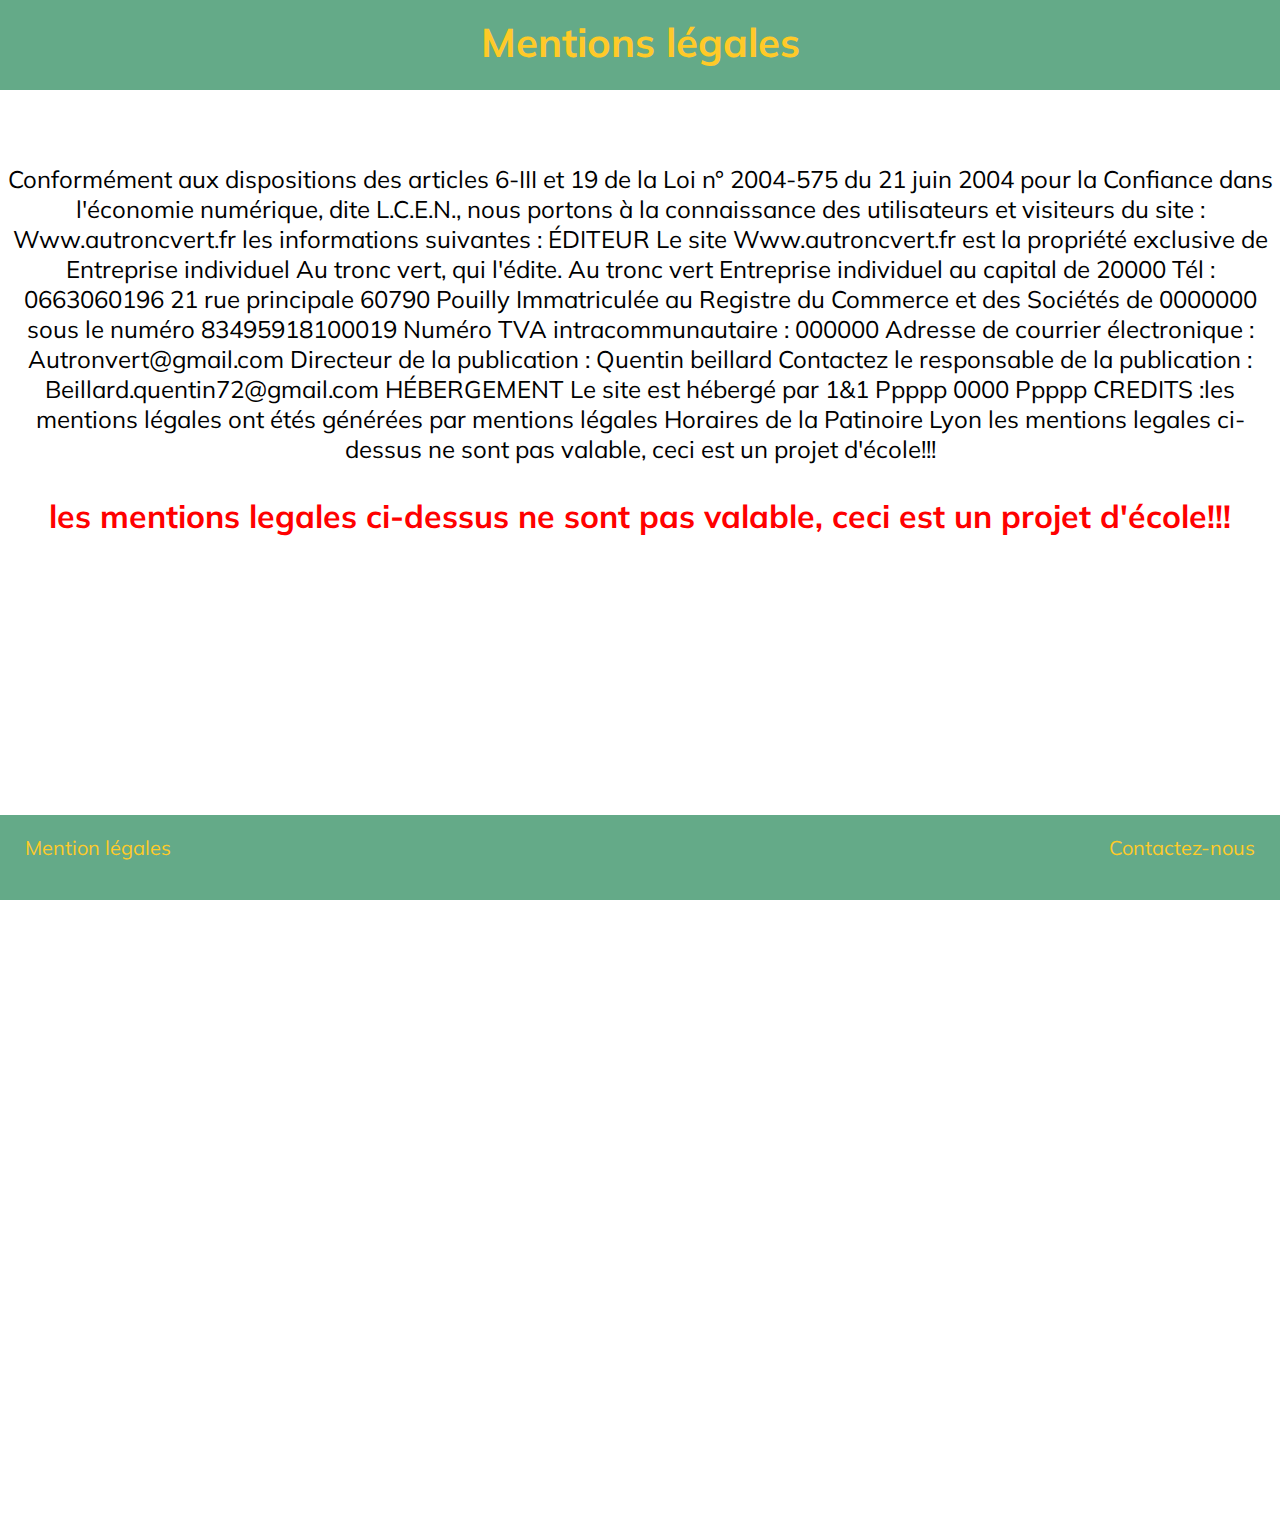
==== mentions.html @ 2ec98026 "first" ====
<!DOCTYPE html>
<html lang="fr">
<head>
  <meta charset="utf-8">
  <meta name="viewport" content="width=device-width, initial-scale=1">
  <title>la note enchantée/tshoms</title>
  <link rel="stylesheet" href="css/style.css">
  <link href="https://fonts.googleapis.com/css?family=Muli:400,500,800,900&display=swap" rel="stylesheet">
</head>

<!--le corps de la page/body-->
<body class="container">
<!-- nav-bar/la tete du site-->
<nav>
<div>
   <a class="brand">Mentions légales</a>
 </div>
</nav>
<!-- fin de la nav-bar/la tete du site -->

<!-- main/contenu-->
<main id="box">

<section>
<!-- menu1-->
<p class="p_mention">Conformément aux dispositions des articles 6-III et 19 de la Loi n° 2004-575 du 21 juin 2004 pour la Confiance dans l'économie numérique, dite L.C.E.N., nous portons à la connaissance des utilisateurs et visiteurs du site : Www.autroncvert.fr les informations suivantes :

ÉDITEUR

Le site Www.autroncvert.fr est la propriété exclusive de Entreprise individuel Au tronc vert, qui l'édite.

Au tronc vert
Entreprise individuel au capital de 20000 Tél : 0663060196

21 rue principale 60790 Pouilly
Immatriculée au Registre du Commerce et des Sociétés de 0000000 sous le numéro 83495918100019

Numéro TVA intracommunautaire : 000000
Adresse de courrier électronique : Autronvert@gmail.com

Directeur de la publication : Quentin beillard
Contactez le responsable de la publication : Beillard.quentin72@gmail.com

HÉBERGEMENT

Le site est hébergé par 1&1 Ppppp 0000 Ppppp
CREDITS :les mentions légales ont étés générées par mentions légales
Horaires de la Patinoire Lyon

les mentions legales ci-dessus ne sont pas valable, ceci est un projet d'école!!!
</p>

<h3 class="info_mention">les mentions legales ci-dessus ne sont pas valable, ceci est un projet d'école!!! </h3>
</section>

</main>
<!-- article-->

<!--main/ fin-->

<footer class="bottom">

<!-- mention légales-->
<div class="left">
<p>Mention légales</p>
</div>

<!-- contact -->
<div class="right">
<p>Contactez-nous</p>
</div>

</footer>
<!-- fin du footer -->

</body>

</html>
---- css/style.css ----
body
{
 padding: 0;
 margin: 0;
 width: 1280px;
 height: auto;
 font-family: 'Muli', sans-serif;
}

 .container
{
 padding: 0;
 margin: 0;
 width: auto;
}

/* le header/haut du site*/
nav
{
 width: 100%;
 height: 90px;
 background: #64aa88;
 margin-bottom: 50px;
}

.brand
{
 display: flex;
 justify-content: center;
 padding-top: 17px;
 color:#FFCA28;
 font-size: 2.5em;
 font-family: 'Muli', sans-serif;
 font-weight: bold;
}

/* contenu du site / main */
#box
{
 display: flex;
 flex-direction: column;
 width: 100%;
 height: 1100px;
 background: white;
}

.row /* page d'acceuil*/
{
 width: 100%;
 height: 550%;
 display: flex;
 flex-direction: row;
 justify-content: space-around;
}

.row__menu /* les menus */
{
 display: flex;
 flex-direction: row;
 justify-content: center;
 text-align: left;
 width: 80%;
}

.section /*section*/
{
 width: 100%;
 height: 100%;
 display: flex;
 flex-direction: column;
}

.page_menu /* section__carte */
{
 width: 100%;
 height: 1280px;
 display: flex;
 flex-direction: column;
}

.menu
{
 width: 30%;
 height: 80%;
 box-shadow: 1px 1px 1px grey;
 transition-duration: 1s;
}

.menu:hover /* test animation */
{
box-shadow: 7px 7px 7px red;
}

.menu img /* important pour que la taille de l'image soit égale aux menus */
{
 width: 100%;
 height: 100%;
}

.menu_carte /* .menu_carte */
{
 width: 80%;
 height: 1100px;
 box-shadow: 1px 1px 1px grey;
 background-color:#f7dcdc;
 margin-top: 32px;
 margin-left: 120px;
 margin-bottom: 0px;
 margin-right: 20px;
}

/* couleur de fond/cartes */
.menu_one /* carte_one */
{
 background-color:#fff5f8;
 margin-top: 32px;
}

.menu_two /* carte_two */
{
 background-color:#ebeded; /* #e8eded */
 margin-top: 32px;
}

.menu_three /* carte_three */
{
 background-color:#fbfcfa;
 margin-top: 32px;
}

#colone_titre
{
 width: 100%;
 height: 195px;
 display: flex;
 text-align: center;
}

.icon
{
 height: 55px;
 display: flex;
 justify-content: center;
 font-size: 70px;
 padding-top: 30px;
}

.fas
{
 height: 155px;
 background: linear-gradient(to right,#ff704d , #ff704d , #ff704d , #f2c59b);/* #ff704d */
 -webkit-text-fill-color: transparent;
 -webkit-background-clip: text;
}

.icon_end
{
 font-size: 50px;
}

/* carte 1 */
.Prelude
{
 height: 285px;
 display: flex;
 text-align: center;
 margin-top: -20px;
 width: 100%;
 justify-content: center;
}

.point-dorgue
{
 display: flex;
 justify-content: center;
 margin-top: 60px;
}

.mouvement-final
{
 display: flex;
 justify-content: center;
 margin-top: -13px;
}

/* carte2 */
.appetit
{
 height: 285px;
 display: flex;
 text-align: center;
 margin-top: -20px;
 width: 100%;
 justify-content: center;
}

.Plaisir
{
 display: flex;
 justify-content: center;
 margin-top: -60px;
}

.Gourmandises
{
 display: flex;
 justify-content: center;
 margin-top: -50px;
}

/* carte3 */
.commencer
{
 height: 330px;
 display: flex;
 text-align: center;
 width: 100%;
 justify-content: center;
}

.continuer
{
 display: flex;
 justify-content: center;
 margin-top: -70px;
}

.terminer
{
 display: flex;
 justify-content: center;
 margin-top: 3px;
}

/* carte */
.bloc_title /* bloc_titre */
{
 width: 100%;
 height: 175px;
 display: flex;
 flex-direction: column;
}

.bloc_one /* bloc1 */
{
 width: 100%;
 height: 375px;
 display: flex;
 flex-direction: column;
}

.bloc_two /* bloc2 */
{
 width: 100%;
 height: 275px;
 display: flex;
 flex-direction: column;
}

.bloc_three /* bloc3 */
{
 width: 100%;
 height: 275px;
 display: flex;
 flex-direction: column;
}

.bloc p
{
 font-family: 'Courgette', sans-serif;
 width: auto;
 color: black;
}

.bloc_five p
{
 font-family: 'Courgette', sans-serif;
 font-size: 21px;
 width: auto;
}

.title1
{
 font-family: 'Lily Script One',sans-serif;
 font-size: 2.5rem;
 display: flex;
 width: auto;
 margin-top: 29px;
 justify-content: center;
}

.subtitle_one /* m-1 */
{
 font-family: 'Courgette', sans-serif;
 font-size: 2rem;
 width: auto;
 height: 0px;
 margin-bottom: 16px;
 display: flex;
 justify-content: center;
}

.title_top
{
 display: flex;
 justify-content: center;
 font-size: 2rem;
}

.title_end
{
 font-size: 2rem;
 margin-top: 10px;
 margin-left: 10px;
}

.title2
{
 font-family: 'Alice', serif;
 font-size: 3rem;
 display: flex;
 width: auto;
 margin-top: 90px;
 justify-content: center;
 background: linear-gradient(to right,#ff7733 , #d97441 , #b12ade , #8b08d1);/* #ff7733 */
 -webkit-text-fill-color: transparent;
 -webkit-background-clip: text;
}
/* menu2 */

.bloc_for p
{
 font-family: 'Alice', serif;
 font-size: 20px;
 width: auto;
}

.three, .four, .subtitle_two
{
 font-family: 'Alice', serif;
 font-size: 1.5rem;
 width: auto;
 height: 0px;
 margin-bottom: 16px;
 display: flex;
 justify-content: center;
}

.list, .list_one, .list_two
{
display:flex;
justify-content: space-between;
}

.list_one, .subtitle_two
{
color:#b55b2d;
}

.list_two, .three
{
color: purple;
}

.list_three, .four
{
color: #7213bf;
}

/* fin/menu2- colour des pharagraphe et sous titre */

.title3
{
 font-family: 'Dancing Script', cursive;
 font-size: 3.5rem;
 color:#1655d3;
 display: flex;
 width: auto;
 margin-top: 90px;
 justify-content: center;
 background: linear-gradient(to right,#1655d3 , #0c5af5 , #78a3fa , #78a3fa);/* #1655d3 */
 -webkit-text-fill-color: transparent;
 -webkit-background-clip: text;
}

.subtitle_three, .subtitle_for
{
 font-family: 'Courgette', sans-serif;
 font-size: 1.5rem;
 width: auto;
 height: 0px;
 margin-bottom: 16px;
 display: flex;
 justify-content: center;
}

.title4
{
 font-family: 'Kaushan Script', cursive;
 font-size: 3.5rem;
 display: flex;
 width: auto;
 margin-top: 90px;
 justify-content: center;
 background: linear-gradient(to right,#339933 , #339933 , #a5e8a5 , #a5e8a5);/* #339933 */
 -webkit-text-fill-color: transparent;
 -webkit-background-clip: text;
}

.menu_carte img /* important pour que la taille de l'image soit égale aux menus */
{
 width: 40%;
 height: 5%;
}

.line_one /* separateur-m1 */
{
 display: flex;
 margin-left: -20px;
 margin-bottom: -15px;
}

.line_two /* separateur-m2 */
{
 display: flex;
 margin-left: 520px;
 margin-bottom: 10px;
}

.line_three /* separateur-m3 */
{
 display: flex;
 margin-left: -50px;
 margin-bottom: -15px;
}

.line_for /* separateur-m4 */
{
 display: flex;
 margin-left: 550px;
 margin-bottom: 10px;
}

.line_five /* separateur-m5 */
{
 display: flex;
 margin-left: -80px;
 margin-bottom: -15px;
 height: 10px;
}

.line_six /* separateur-m6 */
{
 display: flex;
 margin-left: 580px;
 margin-bottom: 10px;
}

.price /* prix */
{

}

.p_mention
{
  width: 100%;
  height: auto;
  display:flex;
  text-align: center;
  justify-content: center;
  font-size: 1.5em;
  color: black;
  margin-left: 0px;
}

.info_mention
{
  width: auto;
  height: auto;
  display: flex;
  text-align: center;
  justify-content: center;
  font-size: 2em;
  color: red;
}

.annonce
{
 width: 10rem;
 height: 1rem;
 padding-top: 1rem;
 padding-left: 3rem;
 padding-bottom: 1rem;
 padding-right: 1rem;
 margin-left: 40%;
 margin-right: 35%;
 margin-bottom: 10px;
 border-radius: 10px;
 background-color: #64aa88;
}

.annonce p
{
 margin-top: -5px;
}

/* footer*/
footer
{
  width: 100%;
  height: 85px;
  margin-top: 40px;
  background: #64aa88;
}

p
{
 color:#FFCA28;
 font-size: 20px;
}

.bottom /* la class du footer */
{
  display: flex;
  flex-direction: row;
  margin-top: 197px;
  position: sticky;
  bottom: 0;
}

.left /* bloc gauche du footer/ mention */
{
 width: 50%;
 height: 90px;
 padding-left:25px;
}

.right /* bloc droit du footer/ contact */
{
  display: flex;
  flex-direction: row-reverse; /* axe de direction */
  width: 50%;
  height: 90px;
  padding-right:25px;
}

/* responsive */
@media screen and (max-width: 1220px){

 .line_one, .line_two, .line_three, .line_for, .line_five, .line_six
 {
  display: none;
 }
}

@media screen and (max-width: 1024px){
.bloc_for, .bloc_five
{
 width: 100%;
}

.subtitle_one
{
 margin-bottom: 36px;
}

.three, .four, .subtitle_two, .subtitle_for
{
 margin-bottom: 46px;
}
.Gourmandises
{
 margin-top: 0px;
}
.subtitle_three
{
 margin-bottom: 46px;
}



}

@media screen and (max-width: 800px){

  body
  {
   padding: 0;
   margin: 0;
   width: 1280px;
   height: 0px;
  }

  .menu_carte
  {
   width: 80%;
   height: 100%;
   box-shadow: 1px 1px 1px grey;
   margin-top: 0px;
   margin-left: 80px;
   margin-bottom: 0px;
   margin-right: 20px;
  }
}

@media screen and (max-width: 768px){

.section /* important pour la hauteur des sections */
{
 width: 100%;
 height: auto;
 display: flex;
 flex-direction: column;
}

.row
{
 width: 100%;
 height: auto;
 display:flex;
 flex-direction: column;
}

 .menu
{
 width: 80%;
 height: auto;
 margin-top: 30px;
 margin-left: 65px;
 margin-bottom: 30px;
 margin-right: 25px;
}

.subtitle_for
{
 margin-bottom: 36px;
}

.subtitle_three
{
 margin-bottom: 66px;
}

.three, .four, .subtitle_two
{
 margin-bottom: 46px;
}

.Gourmandises
{
 margin-top: 0px;
}

.subtitle_one
{
 margin-bottom: 36px;
}

.annonce
{
 display: flex;
 margin-top: 2700px;
 margin-left: auto;
 margin-right: auto;
}

}

@media screen and (max-width: 690px){

  .menu
  {
   width: 80%;
   height: auto;
   margin-top: 30px;
   margin-left: 70px;
   margin-bottom: 30px;
   margin-right: 25px;
  }

 .modif
 {
     width: 100%;
     height: 1100px;
     display: flex;
     flex-direction: column;
 }

  .annonce
  {
    display: flex;
    margin-top: 2300px;
    margin-left: auto;
    margin-right: auto;
  }
}

/* break-point*/
@media screen and (max-width: 630px) and (min-width: 650px){

  .menu
  {
   width: 80%;
   height: auto;
   margin-top: 30px;
   margin-left: 60px;
   margin-bottom: 30px;
   margin-right: 25px;
  }

  .section
  {
      width: 100%;
      height: 100%;
      display: flex;
      flex-direction: column;
  }

  .annonce
  {
    display: flex;
    /* justify-content: center; */
    margin-top: 2000px;
    margin-left: auto;
    margin-right: auto;
  }

}

/* break-point */
@media screen and (max-width: 649px) and (min-width: 600px){

  .annonce
  {
    display: flex;
    margin-top: 2100px;
    margin-left: auto;
    margin-right: auto;
  }
}

/* break-point */
@media screen and (max-width: 599px) and (min-width: 570px){

  .p_mention
  {
    width: 100%;
    height: auto;
    display:flex;
    text-align: center;
    justify-content: center;
    font-size: 20px;
    color: black;
    margin-left: 0px;
  }

  .annonce
  {
    display: flex;
    margin-top: 2000px;
    margin-left: auto;
    margin-right: auto;
  }
}

/* break-point */
@media screen and (max-width: 569px) and (min-width: 532px){

  .p_mention
  {
    width: 100%;
    height: auto;
    display:flex;
    text-align: center;
    justify-content: center;
    font-size: 20px;
    color: black;
    margin-left: 0px;
  }

  .annonce
  {
    display: flex;
    margin-top: 1800px;
    margin-left: auto;
    margin-right: auto;
  }
}

/* break-point */
@media screen and (max-width: 532px) and (min-width: 500px){

  .line_one
  {
   display: none;
  }



  .p_mention
  {
    width: 100%;
    height: auto;
    display:flex;
    text-align: center;
    justify-content: center;
    font-size: 20px;
    color: black;
    margin-left: 0px;
  }

  .annonce
  {
    display: flex;
    margin-top: 1600px;
    margin-left: auto;
    margin-right: auto;
  }
}

@media screen and (max-width: 425px){

  body
  {
    padding: 0;
    margin: 0;
    width: 1280px;
    height: 180px;
  }

  .title1
  {
    font-size: 2rem;
  }

  .title2
  {
   margin-top: 30px;
  }

  .subtitle_two, .subtitle_three, .four
  {
   margin-bottom: 70px;
   font-size: 1.5rem;
   text-align: center;
  }

  .subtitle_one
  {
   margin-bottom: 30px;
  }

  .subtitle_for
  {
   margin-bottom: 40px;
  }

  .title3
  {
    margin-top: 30px;
  }

  .title4
  {
    margin-top: 2px;
  }

  .bloc p
  {
   font-size: 15px;
  }

  .line_one, .line_two, .line_three, .line_for, .line_five, .line_six
  {
   display: none;
  }

  .row__menu
  {
  text-align: left;
  width: 80%;
  }

  .three
  {
  font-size: 1.5rem;
  margin-bottom: 50px;
  }

  .Prelude
  {
   margin-top: -50px;
  }

  .point-dorgue
  {
   margin-top: 30px;
  }

  .Plaisir, .Gourmandises
  {
    margin-top: 5px;
  }

  .mouvement-final
  {
  margin-top: -50px;
  }


  .menu
  {
   width: 80%;
   height: auto;
   margin-top: 30px;
   margin-left: 35px;
   margin-bottom: 30px;
   margin-right: 25px;
  }

  .menu_carte
  {
  width: 80%;
  height: 95%;
  box-shadow: 1px 1px 1px grey;
  margin-top: 0px;
  margin-left: 40px;
  margin-bottom: 0px;
  margin-right: 20px;
 }

 .p_mention
 {
   width: 100%;
   height: auto;
   display:flex;
   text-align: center;
   justify-content: center;
   font-size: 20px;
   color: black;
   margin-left: 0px;
 }

  .annonce
 {
  display: flex;
  margin-top: 1100px;
  margin-left: auto;
  margin-right: auto;
 }

}

@media screen and (max-width: 375px){

  .title1
  {
    font-size: 2rem;
  }

  .ligne2
  {
   display: none;
  }

  .menu_carte
  {
    width: 87%;
    height: 90%;
    box-shadow: 1px 1px 1px grey;
    margin-left: 20px;
    margin-right: 20px;
  }

  .p_mention
  {
    width: 100%;
    height: auto;
    display:flex;
    text-align: center;
    justify-content: center;
    font-size: 20px;
    color: black;
    margin-left: 0px;
  }

  .annonce
  {
    display: flex;
    margin-top: 850px;
    margin-left: auto;
    margin-right: auto;
  }

}

@media screen and (max-width: 320px){

 h1
{
 font-size: 2rem;
}

 h2
{
 margin-top: 30px;
}

.menu_carte
{
 height: 95%;
}

.title4
{
 font-size: 3rem;
 margin-top: 30px;
}

.ligne2
{
 display: none;
}

.subtitle_for
{
 margin-bottom: 70px;
 text-align: center;
}

.subtitle_one
{
 margin-bottom: 65px;
 text-align: center;
}

.point-dorgue
{
 margin-top: 90px;
}

.mouvement-final
{
 margin-top: 60px;
}

.icon_end
{
 display: none;
}

.title_top
{
 display: flex;
 text-align: center;
}

.p_mention
 {
  width: 100%;
  height: auto;
  display:flex;
  text-align: center;
  justify-content: center;
  font-size: 20px;
  color: black;
  margin-left: 0px;
 }

 .brand
 {
  display: flex;
  text-align: center;
  font-size: 2.0em;
 }

 .left
 {
  padding-left: 0px;
 }

 .right
 {
  padding-right: 0px;
 }

}
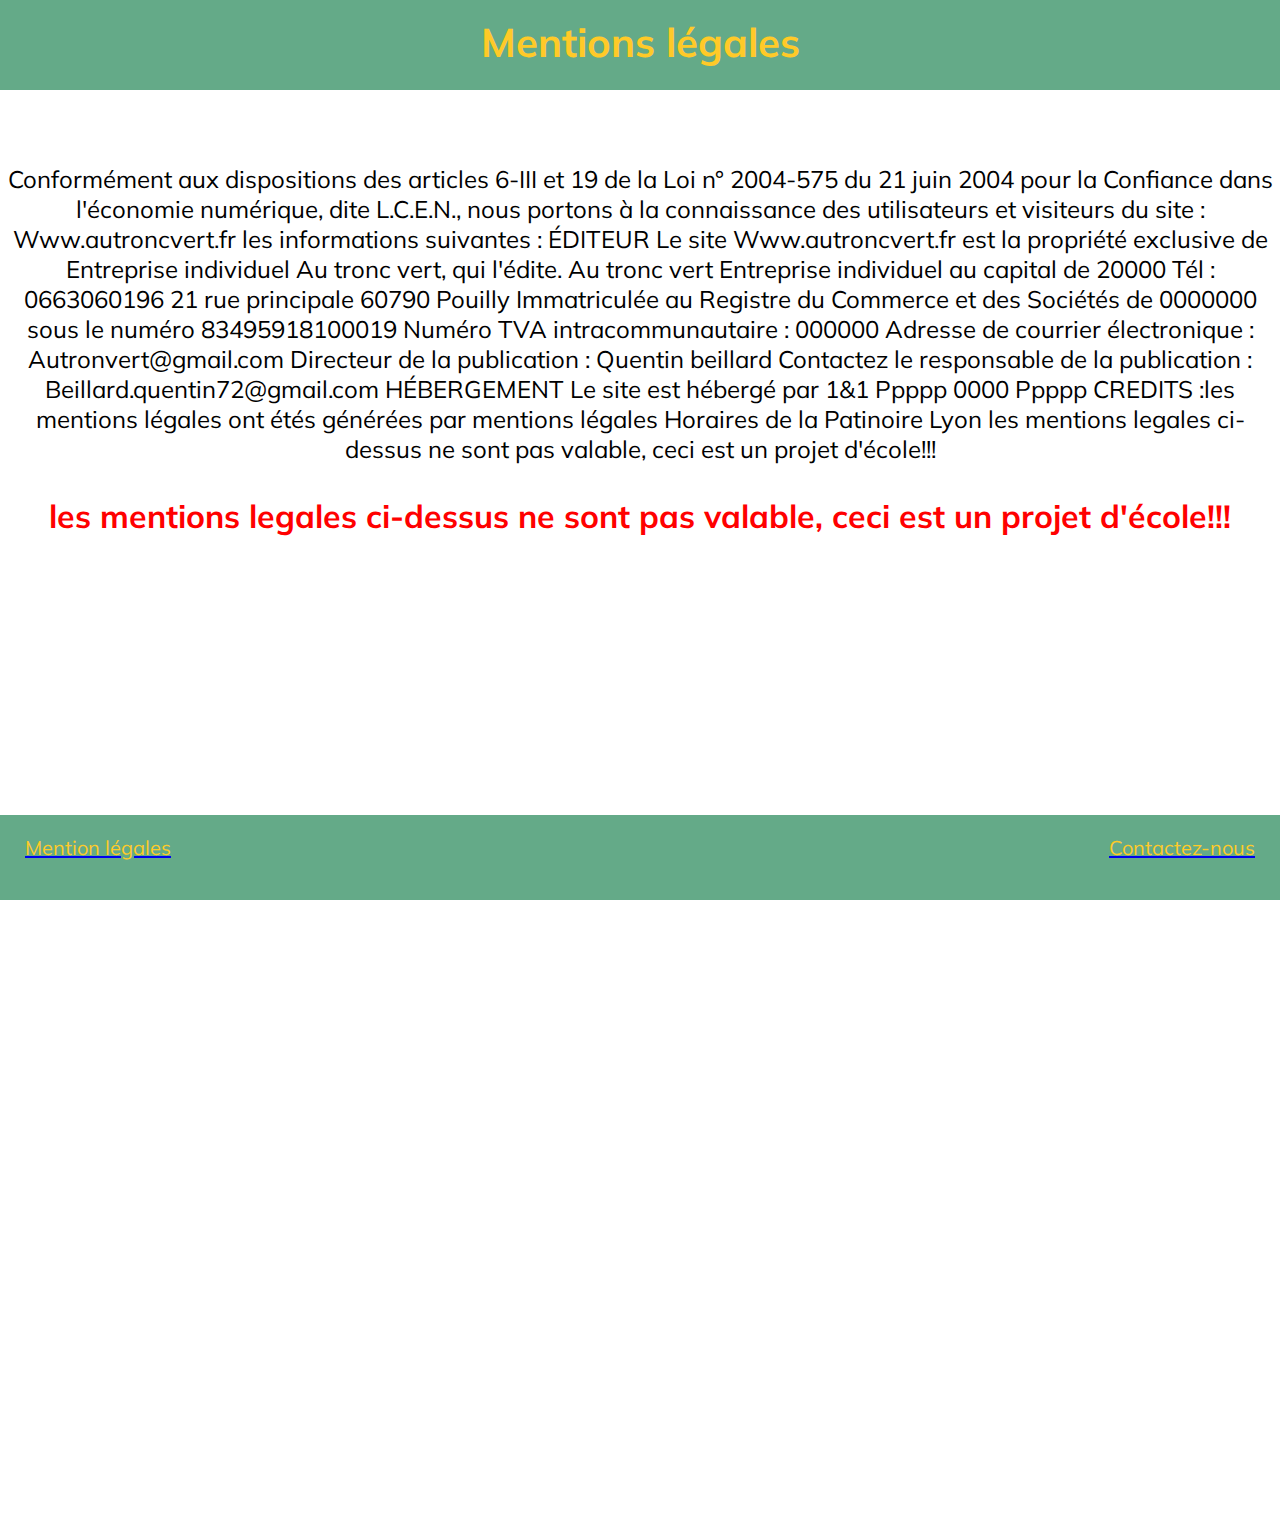
==== commit 2aab28e9: "final" ====
--- a/mentions.html
+++ b/mentions.html
@@ -62,12 +62,16 @@
 
 <!-- mention légales-->
 <div class="left">
-<p>Mention légales</p>
+  <a href="mentions.html">
+  <p>Mention légales</p>
+  </a>
 </div>
 
 <!-- contact -->
 <div class="right">
-<p>Contactez-nous</p>
+  <a href="mailto:tdigital.site@gmail.com">
+  <p>Contactez-nous</p>
+  </a>
 </div>
 
 </footer>
--- a/css/style.css
+++ b/css/style.css
@@ -967,10 +967,15 @@
   .menu_carte
   {
     width: 87%;
-    height: 90%;
+    height: 96%;
     box-shadow: 1px 1px 1px grey;
     margin-left: 20px;
     margin-right: 20px;
+  }
+
+  .icon_end
+  {
+   display: none;
   }
 
   .p_mention
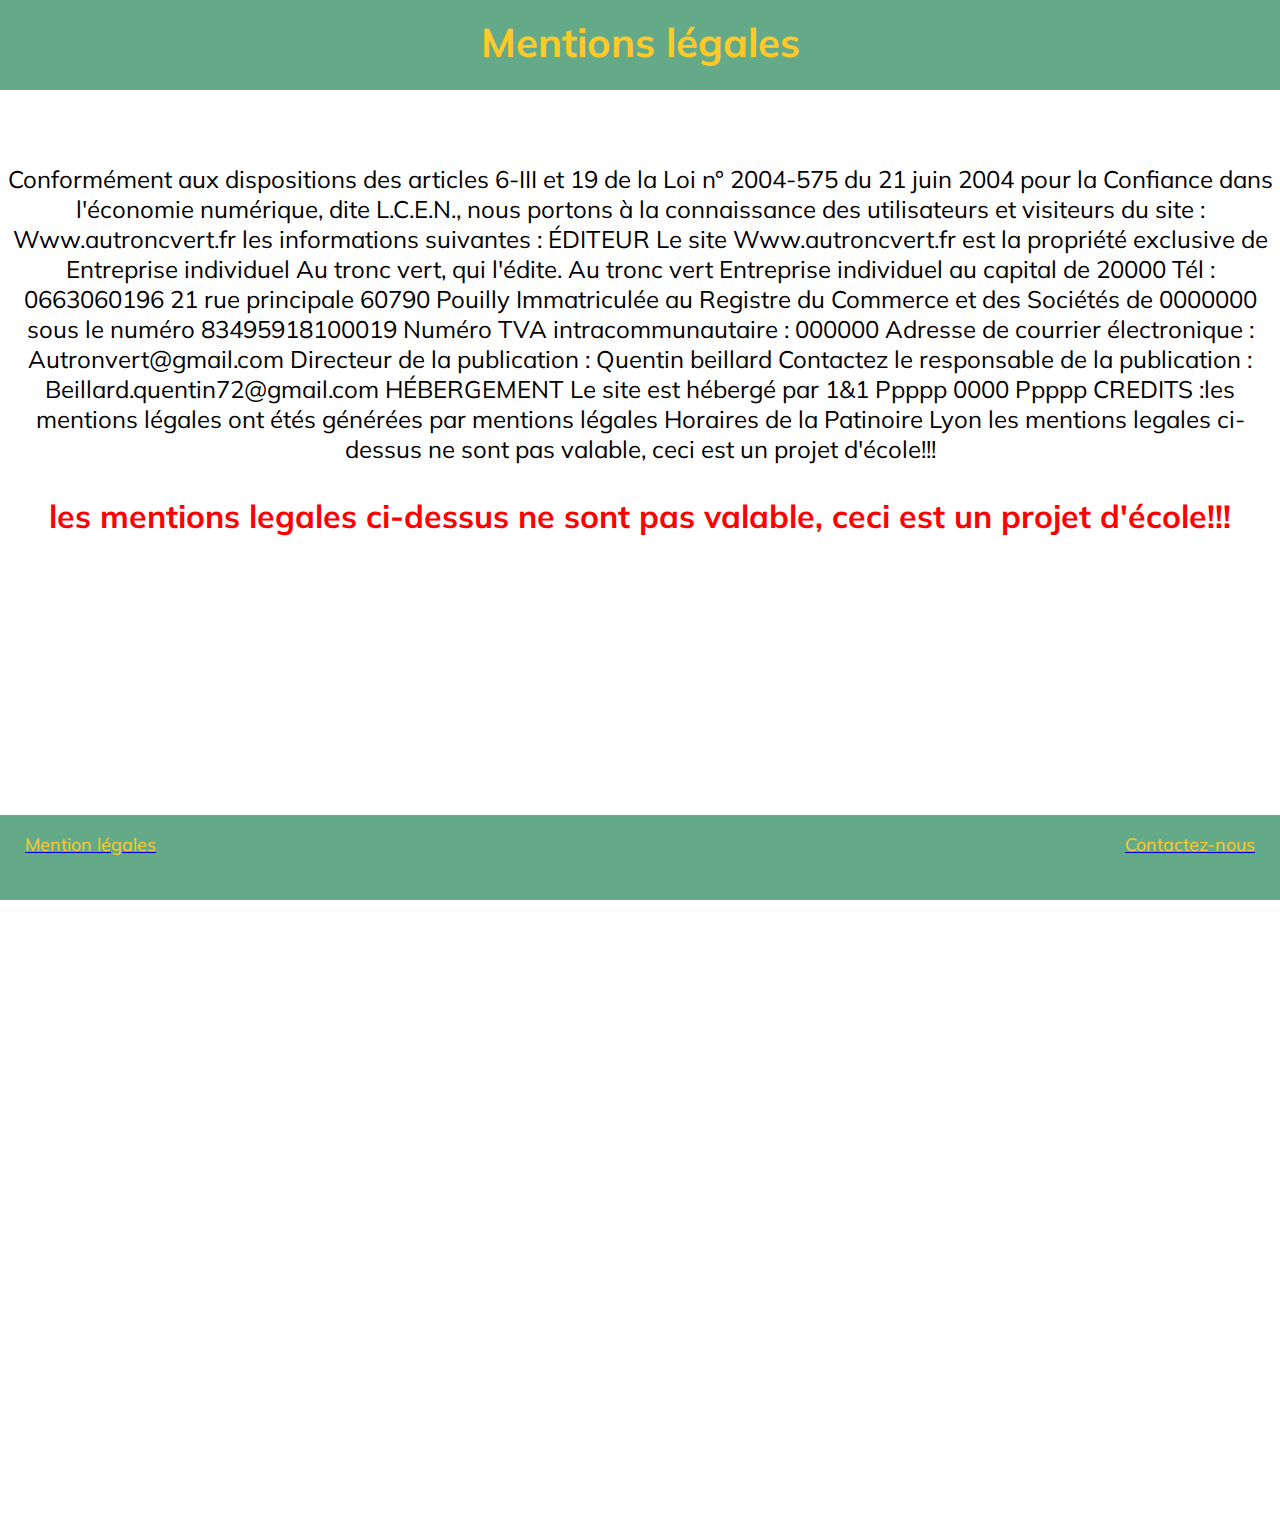
==== commit 815cba29: "validation final" ====
--- a/mentions.html
+++ b/mentions.html
@@ -1,82 +1,61 @@
 <!DOCTYPE html>
 <html lang="fr">
-<head>
-  <meta charset="utf-8">
-  <meta name="viewport" content="width=device-width, initial-scale=1">
-  <title>la note enchantée/tshoms</title>
-  <link rel="stylesheet" href="css/style.css">
-  <link href="https://fonts.googleapis.com/css?family=Muli:400,500,800,900&display=swap" rel="stylesheet">
-</head>
-
-<!--le corps de la page/body-->
-<body class="container">
-<!-- nav-bar/la tete du site-->
-<nav>
-<div>
-   <a class="brand">Mentions légales</a>
- </div>
-</nav>
-<!-- fin de la nav-bar/la tete du site -->
-
-<!-- main/contenu-->
-<main id="box">
-
-<section>
-<!-- menu1-->
-<p class="p_mention">Conformément aux dispositions des articles 6-III et 19 de la Loi n° 2004-575 du 21 juin 2004 pour la Confiance dans l'économie numérique, dite L.C.E.N., nous portons à la connaissance des utilisateurs et visiteurs du site : Www.autroncvert.fr les informations suivantes :
-
-ÉDITEUR
-
-Le site Www.autroncvert.fr est la propriété exclusive de Entreprise individuel Au tronc vert, qui l'édite.
-
-Au tronc vert
-Entreprise individuel au capital de 20000 Tél : 0663060196
-
-21 rue principale 60790 Pouilly
-Immatriculée au Registre du Commerce et des Sociétés de 0000000 sous le numéro 83495918100019
-
-Numéro TVA intracommunautaire : 000000
-Adresse de courrier électronique : Autronvert@gmail.com
-
-Directeur de la publication : Quentin beillard
-Contactez le responsable de la publication : Beillard.quentin72@gmail.com
-
-HÉBERGEMENT
-
-Le site est hébergé par 1&1 Ppppp 0000 Ppppp
-CREDITS :les mentions légales ont étés générées par mentions légales
-Horaires de la Patinoire Lyon
-
-les mentions legales ci-dessus ne sont pas valable, ceci est un projet d'école!!!
-</p>
-
-<h3 class="info_mention">les mentions legales ci-dessus ne sont pas valable, ceci est un projet d'école!!! </h3>
-</section>
-
-</main>
-<!-- article-->
-
-<!--main/ fin-->
-
-<footer class="bottom">
-
-<!-- mention légales-->
-<div class="left">
-  <a href="mentions.html">
-  <p>Mention légales</p>
-  </a>
-</div>
-
-<!-- contact -->
-<div class="right">
-  <a href="mailto:tdigital.site@gmail.com">
-  <p>Contactez-nous</p>
-  </a>
-</div>
-
-</footer>
-<!-- fin du footer -->
-
-</body>
-
+   <head>
+      <meta charset="utf-8">
+      <meta name="viewport" content="width=device-width, initial-scale=1">
+      <title>la note enchantée/tshoms</title>
+      <link rel="stylesheet" href="css/style.css">
+      <link href="https://fonts.googleapis.com/css?family=Muli:400,500,800,900&display=swap" rel="stylesheet">
+   </head>
+   <!--le corps de la page/body-->
+   <body class="container">
+      <!-- nav-bar/la tete du site-->
+      <nav>
+         <div>
+            <a class="brand">Mentions légales</a>
+         </div>
+      </nav>
+      <!-- fin de la nav-bar/la tete du site -->
+      <!-- main/contenu-->
+      <main id="box">
+         <section>
+            <!-- menu1-->
+            <p class="p_mention">Conformément aux dispositions des articles 6-III et 19 de la Loi n° 2004-575 du 21 juin 2004 pour la Confiance dans l'économie numérique, dite L.C.E.N., nous portons à la connaissance des utilisateurs et visiteurs du site : Www.autroncvert.fr les informations suivantes :
+               ÉDITEUR
+               Le site Www.autroncvert.fr est la propriété exclusive de Entreprise individuel Au tronc vert, qui l'édite.
+               Au tronc vert
+               Entreprise individuel au capital de 20000 Tél : 0663060196
+               21 rue principale 60790 Pouilly
+               Immatriculée au Registre du Commerce et des Sociétés de 0000000 sous le numéro 83495918100019
+               Numéro TVA intracommunautaire : 000000
+               Adresse de courrier électronique : Autronvert@gmail.com
+               Directeur de la publication : Quentin beillard
+               Contactez le responsable de la publication : Beillard.quentin72@gmail.com
+               HÉBERGEMENT
+               Le site est hébergé par 1&1 Ppppp 0000 Ppppp
+               CREDITS :les mentions légales ont étés générées par mentions légales
+               Horaires de la Patinoire Lyon
+               les mentions legales ci-dessus ne sont pas valable, ceci est un projet d'école!!!
+            </p>
+            <h3 class="info_mention">les mentions legales ci-dessus ne sont pas valable, ceci est un projet d'école!!! </h3>
+         </section>
+      </main>
+      <!-- article-->
+      <!--main/ fin-->
+      <footer class="bottom">
+         <!-- mention légales-->
+         <div class="left">
+            <a href="mentions.html">
+               <p>Mention légales</p>
+            </a>
+         </div>
+         <!-- contact -->
+         <div class="right">
+            <a href="mailto:tdigital.site@gmail.com">
+               <p>Contactez-nous</p>
+            </a>
+         </div>
+      </footer>
+      <!-- fin du footer -->
+   </body>
 </html>
--- a/css/style.css
+++ b/css/style.css
@@ -30,6 +30,7 @@
  justify-content: center;
  padding-top: 17px;
  color:#FFCA28;
+ text-decoration: none;
  font-size: 2.5em;
  font-family: 'Muli', sans-serif;
  font-weight: bold;
@@ -61,6 +62,8 @@
  justify-content: center;
  text-align: left;
  width: 80%;
+ /*width: auto;*/
+
 }
 
 .section /*section*/
@@ -83,20 +86,41 @@
 {
  width: 30%;
  height: 80%;
- box-shadow: 1px 1px 1px grey;
- transition-duration: 1s;
+ border-top-color: rgb(224, 224, 224);
+ border-top-style: solid;
+ border-top-width: 2px;
+ border-right-color: rgb(224, 224, 224);
+ border-right-style: solid;
+ border-right-width: 2px;
+ border-bottom-color: rgb(224, 224, 224);
+ border-bottom-style: solid;
+ border-bottom-width: 2px;
+ border-left-color: rgb(224, 224, 224);
+ border-left-style: solid;
+ border-left-width: 2px;
+ border-image-source: initial;
+ border-image-slice: initial;
+ border-image-width: initial;
+ border-image-outset: initial;
+ border-image-repeat: initial;
+ overflow: hidden;
 }
 
 .menu:hover /* test animation */
 {
-box-shadow: 7px 7px 7px red;
-}
-
-.menu img /* important pour que la taille de l'image soit égale aux menus */
+ transform: scale(1.2,1.2);
+ opacity: 0.53;
+ overflow: hidden;
+ transition-duration: 2s;
+}
+
+.menu img /* important pour que la taille de l'image soit égale aux menus*/
 {
  width: 100%;
  height: 100%;
-}
+ overflow: hidden;
+}
+
 
 .menu_carte /* .menu_carte */
 {
@@ -296,10 +320,255 @@
  font-size: 2rem;
  width: auto;
  height: 0px;
+ text-decoration: none;
  margin-bottom: 16px;
  display: flex;
  justify-content: center;
-}
+ color: black;
+}
+
+.subtitle_one::after
+{
+ content:'';
+ height: 3px;
+ width: 0%;
+ background-color: black;
+ position: absolute;
+ bottom: 31%; left: 10%;
+ transition: all 500ms ease;
+}
+
+.subtitle_one:hover::after
+{
+ left: 40%;
+ width: 20%;
+}
+/*------*/
+.subtitle_ones /* m-1 */
+{
+ font-family: 'Courgette', sans-serif;
+ font-size: 2rem;
+ width: auto;
+ height: 0px;
+ text-decoration: none;
+ margin-bottom: 16px;
+ display: flex;
+ justify-content: center;
+ color: black;
+}
+
+.subtitle_ones::after
+{
+ content:'';
+ height: 3px;
+ width: 0%;
+ background-color: black;
+ position: absolute;
+ bottom: -18%; left: 10%;
+ transition: all 500ms ease;
+}
+
+.subtitle_ones:hover::after
+{
+ left: 40%;
+ width: 20%;
+}
+
+/*------*/
+
+.subtitle_oness /* m-1 */
+{
+ font-family: 'Courgette', sans-serif;
+ font-size: 2rem;
+ width: auto;
+ height: 0px;
+ text-decoration: none;
+ margin-bottom: 16px;
+ display: flex;
+ justify-content: center;
+ color: black;
+}
+
+.subtitle_oness::after
+{
+ content:'';
+ height: 3px;
+ width: 0%;
+ background-color: black;
+ position: absolute;
+ bottom: -54%; left: 10%;
+ transition: all 500ms ease;
+}
+
+.subtitle_oness:hover::after
+{
+ left: 40%;
+ width: 20%;
+}
+/*---*/
+.subtitle_two::after
+{
+ content:'';
+ height: 3px;
+ width: 0%;
+ background-color: purple;
+ position: absolute;
+ bottom: 32%; left: 10%;
+ transition: all 500ms ease;
+}
+
+.subtitle_two:hover::after
+{
+ left: 40%;
+ width: 20%;
+}
+/*---*/
+.three::after
+{
+ content:'';
+ height: 3px;
+ width: 0%;
+ background-color: purple;
+ position: absolute;
+ bottom: 0.5%; left: 10%;
+ transition: all 500ms ease;
+}
+
+.three:hover::after
+{
+ left: 40%;
+ width: 20%;
+}
+/*---*/
+
+.four::after
+{
+ content:'';
+ height: 3px;
+ width: 0%;
+ background-color: purple;
+ position: absolute;
+ bottom: -25%; left: 10%;
+ transition: all 500ms ease;
+}
+
+.four:hover::after
+{
+ left: 40%;
+ width: 20%;
+}
+
+/*---*/
+
+.subtitle_three::after
+{
+ content:'';
+ height: 3px;
+ width: 0%;
+ background-color: black;
+ position: absolute;
+ bottom: 30%; left: 10%;
+ transition: all 500ms ease;
+}
+
+.subtitle_three:hover::after
+{
+ left: 40%;
+ width: 20%;
+}
+/*---*/
+
+.subtitle_threes::after
+{
+ content:'';
+ height: 3px;
+ width: 0%;
+ background-color: black;
+ position: absolute;
+ bottom: -7%; left: 10%;
+ transition: all 500ms ease;
+}
+
+.subtitle_threes:hover::after
+{
+ left: 40%;
+ width: 20%;
+}
+
+/*----*/
+
+.subtitle_threess::after
+{
+ content:'';
+ height: 3px;
+ width: 0%;
+ background-color: black;
+ position: absolute;
+ bottom: -42%; left: 10%;
+ transition: all 500ms ease;
+}
+
+.subtitle_threess:hover::after
+{
+ left: 40%;
+ width: 20%;
+}
+/*---*/
+
+.subtitle_for::after
+{
+ content:'';
+ height: 3px;
+ width: 0%;
+ background-color: black;
+ position: absolute;
+ bottom: 30%; left: 10%;
+ transition: all 500ms ease;
+}
+
+.subtitle_for:hover::after
+{
+ left: 40%;
+ width: 20%;
+}
+/*---*/
+
+.subtitle_fors::after
+{
+ content:'';
+ height: 3px;
+ width: 0%;
+ background-color: black;
+ position: absolute;
+ bottom: -7%; left: 10%;
+ transition: all 500ms ease;
+}
+
+.subtitle_fors:hover::after
+{
+ left: 40%;
+ width: 20%;
+}
+
+/*----*/
+
+.subtitle_forss::after
+{
+ content:'';
+ height: 3px;
+ width: 0%;
+ background-color: black;
+ position: absolute;
+ bottom: -41%; left: 10%;
+ transition: all 500ms ease;
+}
+
+.subtitle_forss:hover::after
+{
+ left: 40%;
+ width: 20%;
+}
+/*---*/
 
 .title_top
 {
@@ -342,6 +611,7 @@
  font-size: 1.5rem;
  width: auto;
  height: 0px;
+ text-decoration: none;
  margin-bottom: 16px;
  display: flex;
  justify-content: center;
@@ -384,12 +654,14 @@
  -webkit-background-clip: text;
 }
 
-.subtitle_three, .subtitle_for
+.subtitle_three, .subtitle_threes, .subtitle_threess, .subtitle_for, .subtitle_fors, .subtitle_forss
 {
  font-family: 'Courgette', sans-serif;
  font-size: 1.5rem;
  width: auto;
  height: 0px;
+ color: black;
+ text-decoration: none;
  margin-bottom: 16px;
  display: flex;
  justify-content: center;
@@ -410,7 +682,7 @@
 
 .menu_carte img /* important pour que la taille de l'image soit égale aux menus */
 {
- width: 40%;
+ width: 30%;
  height: 5%;
 }
 
@@ -424,28 +696,28 @@
 .line_two /* separateur-m2 */
 {
  display: flex;
- margin-left: 520px;
+ margin-left: 620px;
  margin-bottom: 10px;
 }
 
 .line_three /* separateur-m3 */
 {
  display: flex;
- margin-left: -50px;
+ margin-left: 0px;
  margin-bottom: -15px;
 }
 
 .line_for /* separateur-m4 */
 {
  display: flex;
- margin-left: 550px;
+ margin-left: 620px;
  margin-bottom: 10px;
 }
 
 .line_five /* separateur-m5 */
 {
  display: flex;
- margin-left: -80px;
+ margin-left: 0px;
  margin-bottom: -15px;
  height: 10px;
 }
@@ -453,7 +725,7 @@
 .line_six /* separateur-m6 */
 {
  display: flex;
- margin-left: 580px;
+ margin-left: 620px;
  margin-bottom: 10px;
 }
 
@@ -493,6 +765,7 @@
  padding-left: 3rem;
  padding-bottom: 1rem;
  padding-right: 1rem;
+ margin-top: 70px;
  margin-left: 40%;
  margin-right: 35%;
  margin-bottom: 10px;
@@ -517,7 +790,7 @@
 p
 {
  color:#FFCA28;
- font-size: 20px;
+ font-size: 18px;
 }
 
 .bottom /* la class du footer */
@@ -545,8 +818,180 @@
   padding-right:25px;
 }
 
+.annonce span{
+  -webkit-animation: out linear 1s;
+  -webkit-animation-iteration-count: infinite;
+  -webkit-transform-origin: 50% 50%;
+  -moz-animation: out linear 1s;
+  -moz-animation-iteration-count: infinite;
+  -moz-transform-origin: 50% 50%;
+}
+
+@-moz-keyframes out{
+  0% {
+    opacity:1;
+    -moz-transform:  scaleX(1.00) scaleY(1.00) ;
+  }
+  25% {
+    opacity:1;
+    -moz-transform:  scaleX(0.95) scaleY(0.95) ;
+  }
+  50% {
+    opacity:1;
+    -moz-transform:  scaleX(1.10) scaleY(1.10) ;
+  }
+  100% {
+    opacity:0;
+    -moz-transform:  scaleX(0.30) scaleY(0.30) ;
+  }
+}
+
+@-webkit-keyframes out {
+  0% {
+    opacity:1;
+    -webkit-transform:  scaleX(1.00) scaleY(1.00) ;
+  }
+  25% {
+    opacity:1;
+    -webkit-transform:  scaleX(0.95) scaleY(0.95) ;
+  }
+  50% {
+    opacity:1;
+    -webkit-transform:  scaleX(1.10) scaleY(1.10) ;
+  }
+  100% {
+    opacity:0;
+    -webkit-transform:  scaleX(0.30) scaleY(0.30) ;
+  }
+}
+
+
+.Mention p:hover{
+  -webkit-animation: bounce linear 1s;
+  -webkit-animation-iteration-count: 3;
+  -webkit-transform-origin: 50% 50%;
+  -moz-animation: bounce linear 1s;
+  -moz-animation-iteration-count: 3;
+  -moz-transform-origin: 50% 50%;
+}
+
+@-moz-keyframes bounce{
+  0% {
+    -moz-transform:  translate(0px,0px)  ;
+  }
+  15% {
+    -moz-transform:  translate(0px,-25px)  ;
+  }
+  30% {
+    -moz-transform:  translate(0px,0px)  ;
+  }
+  45% {
+    -moz-transform:  translate(0px,-15px)  ;
+  }
+  60% {
+    -moz-transform:  translate(0px,0px)  ;
+  }
+  75% {
+    -moz-transform:  translate(0px,-5px)  ;
+  }
+  100% {
+    -moz-transform:  translate(0px,0px)  ;
+  }
+}
+
+@-webkit-keyframes bounce {
+  0% {
+    -webkit-transform:  translate(0px,0px)  ;
+  }
+  15% {
+    -webkit-transform:  translate(0px,-25px)  ;
+  }
+  30% {
+    -webkit-transform:  translate(0px,0px)  ;
+  }
+  45% {
+    -webkit-transform:  translate(0px,-15px)  ;
+  }
+  60% {
+    -webkit-transform:  translate(0px,0px)  ;
+  }
+  75% {
+    -webkit-transform:  translate(0px,-5px)  ;
+  }
+  100% {
+    -webkit-transform:  translate(0px,0px)  ;
+  }
+}
+
+.follow p:hover{
+  -webkit-animation: bounce linear 1s;
+  -webkit-animation-iteration-count: 3;
+  -webkit-transform-origin: 50% 50%;
+  -moz-animation: bounce linear 1s;
+  -moz-animation-iteration-count: 3;
+  -moz-transform-origin: 50% 50%;
+}
+
+@-moz-keyframes bounce{
+  0% {
+    -moz-transform:  translate(0px,0px)  ;
+  }
+  15% {
+    -moz-transform:  translate(0px,-25px)  ;
+  }
+  30% {
+    -moz-transform:  translate(0px,0px)  ;
+  }
+  45% {
+    -moz-transform:  translate(0px,-15px)  ;
+  }
+  60% {
+    -moz-transform:  translate(0px,0px)  ;
+  }
+  75% {
+    -moz-transform:  translate(0px,-5px)  ;
+  }
+  100% {
+    -moz-transform:  translate(0px,0px)  ;
+  }
+}
+
+@-webkit-keyframes bounce {
+  0% {
+    -webkit-transform:  translate(0px,0px)  ;
+  }
+  15% {
+    -webkit-transform:  translate(0px,-25px)  ;
+  }
+  30% {
+    -webkit-transform:  translate(0px,0px)  ;
+  }
+  45% {
+    -webkit-transform:  translate(0px,-15px)  ;
+  }
+  60% {
+    -webkit-transform:  translate(0px,0px)  ;
+  }
+  75% {
+    -webkit-transform:  translate(0px,-5px)  ;
+  }
+  100% {
+    -webkit-transform:  translate(0px,0px)  ;
+  }
+}
+
 /* responsive */
-@media screen and (max-width: 1220px){
+@media screen and (max-width: 1440px){
+
+ .line_two, .line_for, .line_six
+ {
+  display: flex;
+  margin-left: 570px;
+  margin-bottom: 10px;
+ }
+}
+
+@media screen and (max-width: 1223px){
 
  .line_one, .line_two, .line_three, .line_for, .line_five, .line_six
  {
@@ -667,7 +1112,7 @@
 
 }
 
-@media screen and (max-width: 690px){
+@media screen and (max-width: 699px){
 
   .menu
   {
@@ -693,6 +1138,21 @@
     margin-top: 2300px;
     margin-left: auto;
     margin-right: auto;
+  }
+
+  .point-dorgue
+  {
+    margin-top: 110px;
+  }
+
+  .mouvement-final
+  {
+    margin-top: 33px;
+  }
+
+  .icon_end
+  {
+    display: none;
   }
 }
 
@@ -888,11 +1348,6 @@
   margin-bottom: 50px;
   }
 
-  .Prelude
-  {
-   margin-top: -50px;
-  }
-
   .point-dorgue
   {
    margin-top: 30px;
@@ -908,8 +1363,7 @@
   margin-top: -50px;
   }
 
-
-  .menu
+   .menu
   {
    width: 80%;
    height: auto;
@@ -1000,16 +1454,18 @@
 
 }
 
+@media screen and (max-width: 360px){
+ .menu_carte
+ {
+  height: 96%;
+ }
+}
+
 @media screen and (max-width: 320px){
 
  h1
 {
  font-size: 2rem;
-}
-
- h2
-{
- margin-top: 30px;
 }
 
 .menu_carte
@@ -1036,10 +1492,26 @@
 
 .subtitle_one
 {
- margin-bottom: 65px;
+ margin-top: 10px;
  text-align: center;
 }
 
+.subtitle_ones
+{
+ margin-bottom: 30px;
+}
+
+.subtitle_oness
+{
+ margin-bottom: 70px;
+}
+
+.subtitle_three, .subtitle_threes, .subtitle_threess, .subtitle_for, .subtitle_fors, .subtitle_forss
+{
+ margin-bottom: 30px;
+}
+
+
 .point-dorgue
 {
  margin-top: 90px;
@@ -1047,7 +1519,7 @@
 
 .mouvement-final
 {
- margin-top: 60px;
+ margin-top: 30px;
 }
 
 .icon_end
